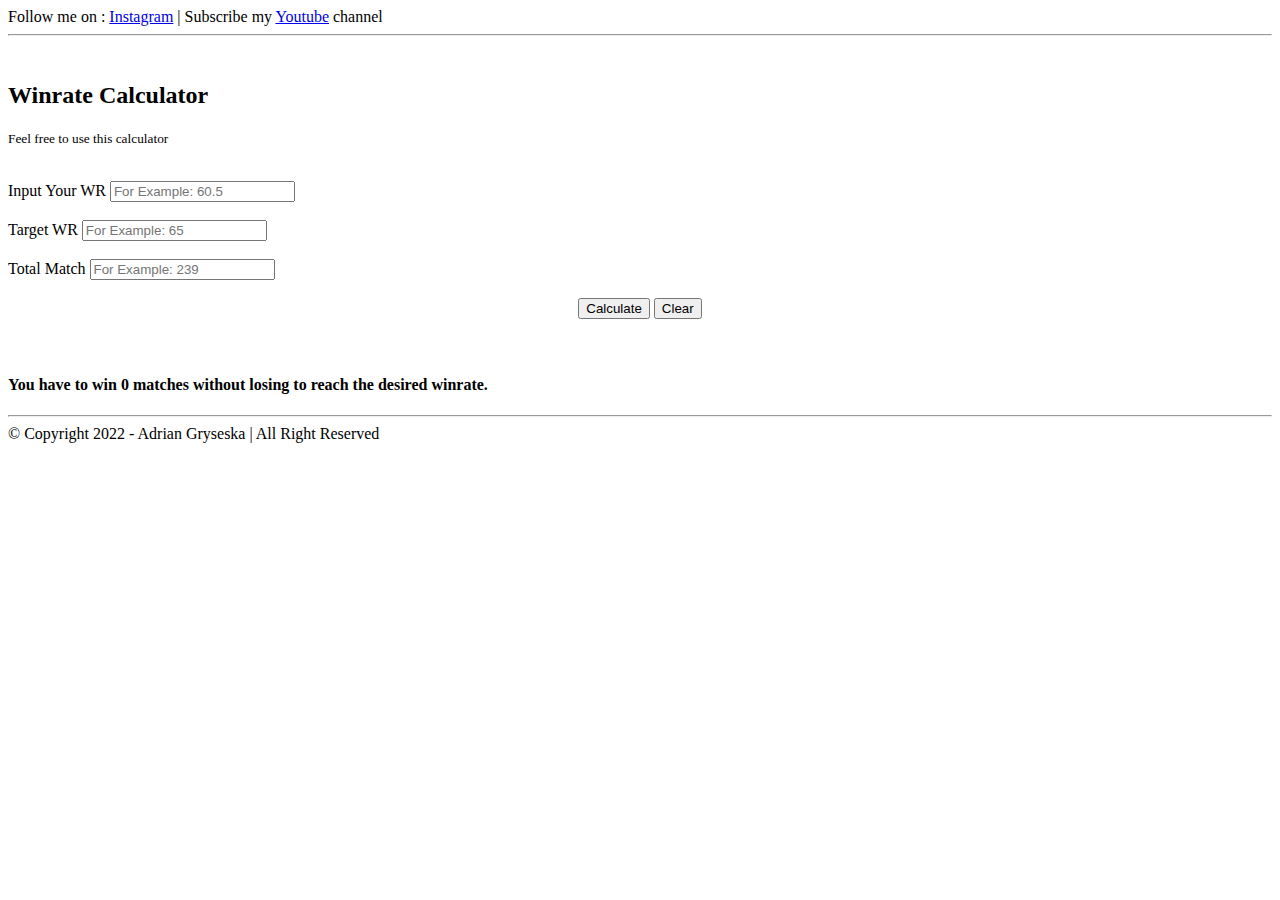
==== index.html @ 8f9c13e7 "Update index.html" ====
<!DOCTYPE html>
<html lang="en">
<head>
    <meta charset="UTF-8">
    <meta http-equiv="X-UA-Compatible" content="IE=edge">
    <meta name="viewport" content="width=device-width, initial-scale=1.0">
    <meta name="description" content="Calculate your target Winrate for your game progress easily">
    <meta name="keywords" content="wr, wr calculator, calculate wr, wr mobile legends, mobile legends wr calculator, mobile legends, winrate calculator, kda kalkulator">
    <meta name="author" content="Adrian Gryseska">
     <script async src="//pagead2.googlesyndication.com/pagead/js/adsbygoogle.js"></script>
    <script>
      (adsbygoogle = window.adsbygoogle || []).push({
        google_ad_client: "pub-5765192684152157",
        enable_page_level_ads: true
      });
    </script>
    <title>Winrate Calculator</title>
    <link rel="stylesheet" href="style.css">
</head>
<body>

    <div class="header">Follow me on : <span><a href="https://www.instagram.com/adrian.gryseska/">Instagram</a></span> | Subscribe my <span><a href="https://youtube.com/AdrianGryseska">Youtube</a></span> channel</div>

    <hr>

    <div class="main">
        <br>
        <h2>Winrate Calculator</h2>
        <p><small>Feel free to use this calculator<br></small></p>
        <br>

        <label>Input Your WR</label>
        <input type="number" id="tWr" placeholder="For Example: 60.5">
        <br><br>

        <label>Target WR</label>
        <input type="number" id="wrReq" placeholder="For Example: 65">
        <br><br>

        <label>Total Match</label>
        <input type="number" id="tMatch" placeholder="For Example: 239">

        <br><br>

        <div align="center">
             <button onclick="hitung()">Calculate</button>
             <button onclick="hapus()">Clear</button>
        </div>

        <br><br>

        <h4>You have to win <span id="wacingcong">0</span> matches without losing to reach the desired winrate.</h4>

    </div>
    
    <hr>

    <div class="footer">&copy; Copyright 2022 - Adrian Gryseska | All Right Reserved</div>

    <script src="https://code.jquery.com/jquery-3.6.0.min.js"></script>
    <script src="script.js"></script>
</body>
</html>
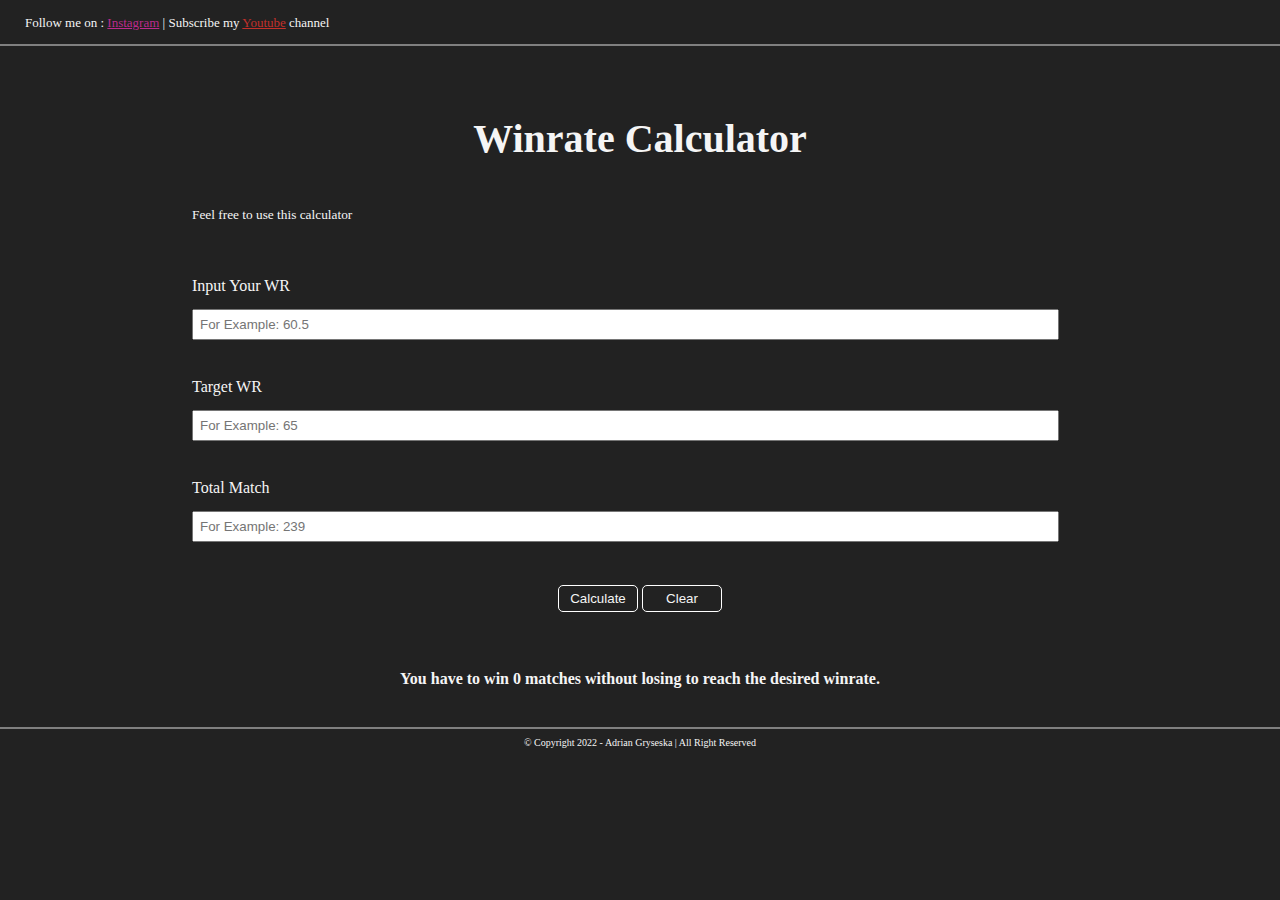
==== commit 09452034: "Update index.html" ====
--- a/index.html
+++ b/index.html
@@ -54,9 +54,9 @@
     </div>
     
     <hr>
-
+    <center>
     <div class="footer">&copy; Copyright 2022 - Adrian Gryseska | All Right Reserved</div>
-
+    </center>
     <script src="https://code.jquery.com/jquery-3.6.0.min.js"></script>
     <script src="script.js"></script>
 </body>
--- a/style.css
+++ b/style.css
@@ -0,0 +1,76 @@
+body {
+    margin: 0;
+    text-align: left;
+    height: 100%;
+    font-family: Cambria, Cochin, Georgia, Times, 'Times New Roman', serif;
+    background-color: #222;
+    color: whitesmoke;
+}
+
+.header {
+    padding: 5px;
+    height: 10%;
+    margin-top: 10px;
+    margin-left: 20px;
+    font-size: 13px;
+}
+
+a {
+    color: #bc2a8d;
+}
+
+a[href*="youtube"] {
+    color: #c4302b;
+}
+
+hr {
+    border: 1px solid;
+}
+
+.main {
+    display: block;
+    padding-top: 10px;
+    padding-bottom: 10px;
+    margin-left: 15%;
+    margin-right: 15%;
+}
+
+h2 {
+    text-align: center;
+    padding-bottom: 10px;
+    font-size: 40px;
+}
+
+label {
+    display: flex;
+    padding-top: 20px;
+    padding-bottom: 14px;
+}
+
+input {
+    padding: 6px;
+    width: 95%;
+}
+
+button {
+    margin-top: 25px;
+    width: 80px;
+    background: transparent;
+    border: 1px solid white;
+    cursor: pointer;
+    text-align: center;
+    border-radius: 5px;
+    color: whitesmoke;
+    padding: 5px;
+}
+
+h4 {
+    text-align: center;
+    font-weight: bold;
+}
+
+.footer {
+    height: fit-content;
+    margin-bottom: 15px;
+    font-size: 10px;
+}
